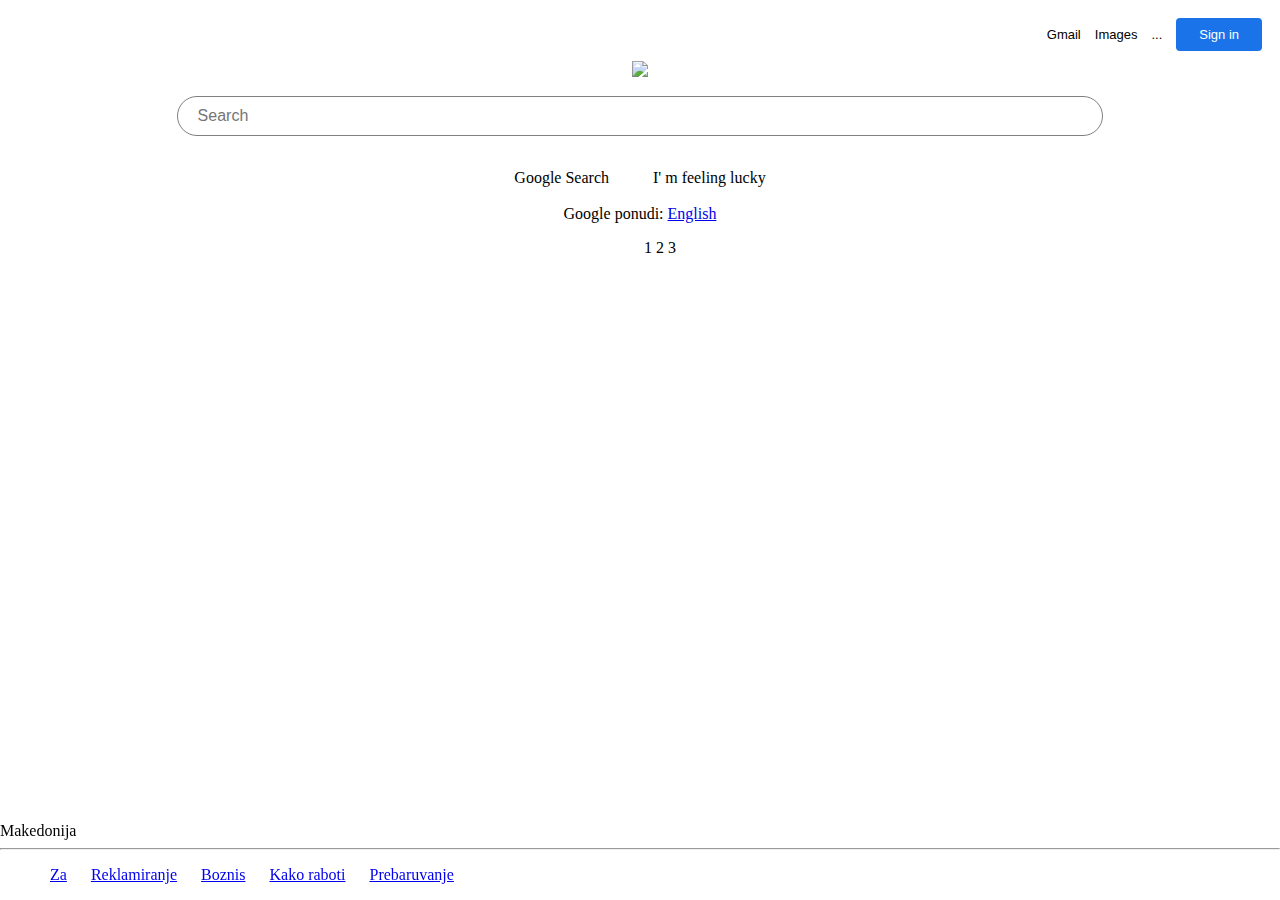
==== indexx.html @ 1e71363f "prva verzija" ====
<!DOCTYPE html>
<html lang="en">

<head>
    <meta charset="UTF-8">
    <meta http-equiv="X-UA-Compatible" content="IE=edge">
    <meta name="viewport" content="width=, initial-scale=1.0">
    <title>Document</title>
    <link href="css/mainn.css" rel="stylesheet">
    <script src="https://kit.fontawesome.com/yourcode.js" crossorigin="anonymous"></script>
</head>

<body>
    <div class="top">
        <a href="#"> Gmail </a>
        <a href="#"> Images </a>
        <a href="#"> ... </a>
        <a class="login" href="#"> Sign in </a>
    </div>

    <div class="middle">
        <img src="https://www.google.com/images/branding/googlelogo/1x/googlelogo_color_272x92dp.png">
        <br>
        <input id="serch" placeholder="Search">
        <i class="far fa-angry"></i>
        <br> <br>
        <a class="middleButton" href="#">Google Search</a>
        <a class="middleButton" href="#">I' m feeling lucky</a>
        <br><br>
        Google ponudi: <a href="#">English</a>
        <ul>
            <li>1</li>
            <li>2</li>
            <li>3</li>
        </ul>
    </div>

    <div class="bottom">
        <span>Makedonija</span>
        <hr>
        <ul>
            <li><a href="#">Za</a></li>
            <li> <a href="#">Reklamiranje</a></li>
            <li><a href="#">Boznis</a></li>
            <li><a href="#">Kako raboti</a></li>
            <li><a href="#">Prebaruvanje</a></li>
        </ul>
    </div>

</body>

</html>
---- css/mainn.css ----
.top{
    text-align: right;
    padding: 10px;
}
.top a{
    text-decoration: none;
    color: black;
    margin-left: 10px;
    font-family: Arial, Helvetica, sans-serif;
    font-size: 13px;
    display: inline-block;
}
.top a:hover{
    text-decoration: underline;
}
.top a.login{
background-color: #1a73e8;
border-radius: 4px;
color: white;
padding: 9px 23px;
}
.top a.login:hover{
    background-color: #2b7de9;
    text-decoration: none;
}
.middle{
    text-align: center;
}
.middle input{
    width: 70%;
    border: 1px solid grey;
    border-radius: 20px;
    padding: 10px 20px;
    font-size: 16px;
    margin: 15px 0px;
}
.middle a.middleButton{
    text-decoration: none;
    color: black;
    padding: 10px 20px;
    border-radius: 3px;
}
.middle a.middleButton:hover{
    border: 2px solid grey;
}
.bottom{
    position: fixed;
    bottom: 0;
    left: 0;
    right: 0;
}
.middle li{
    display: inline-block;
}
.bottom li{
    display: inline-block;
    margin: 0px 10px;
}
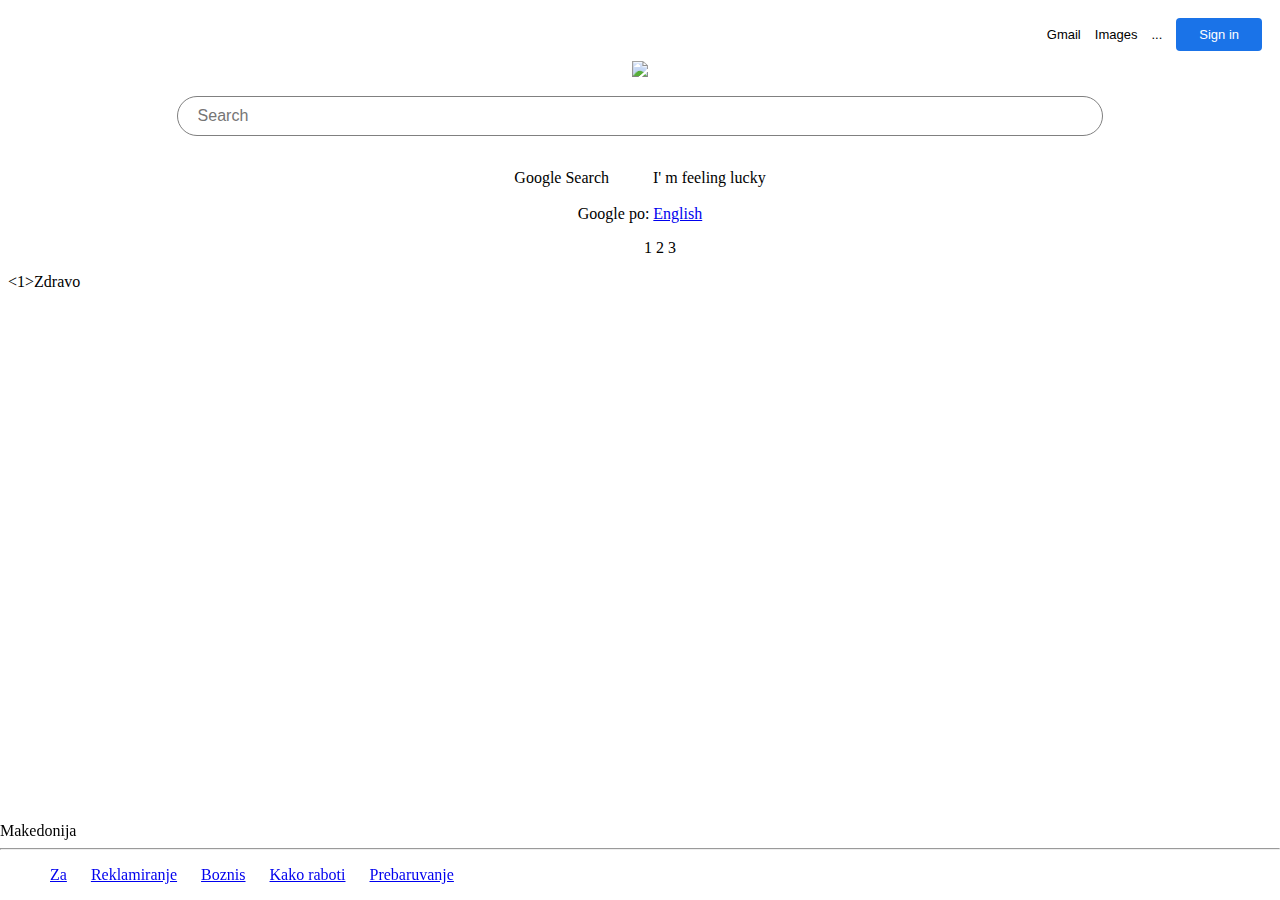
==== commit 64a8ad86: "ee" ====
--- a/indexx.html
+++ b/indexx.html
@@ -5,7 +5,7 @@
     <meta charset="UTF-8">
     <meta http-equiv="X-UA-Compatible" content="IE=edge">
     <meta name="viewport" content="width=, initial-scale=1.0">
-    <title>Document</title>
+    <title>Anita</title>
     <link href="css/mainn.css" rel="stylesheet">
     <script src="https://kit.fontawesome.com/yourcode.js" crossorigin="anonymous"></script>
 </head>
@@ -27,7 +27,7 @@
         <a class="middleButton" href="#">Google Search</a>
         <a class="middleButton" href="#">I' m feeling lucky</a>
         <br><br>
-        Google ponudi: <a href="#">English</a>
+        Google po: <a href="#">English</a>
         <ul>
             <li>1</li>
             <li>2</li>
@@ -46,6 +46,7 @@
             <li><a href="#">Prebaruvanje</a></li>
         </ul>
     </div>
+    <1>Zdravo</1>
 
 </body>
 
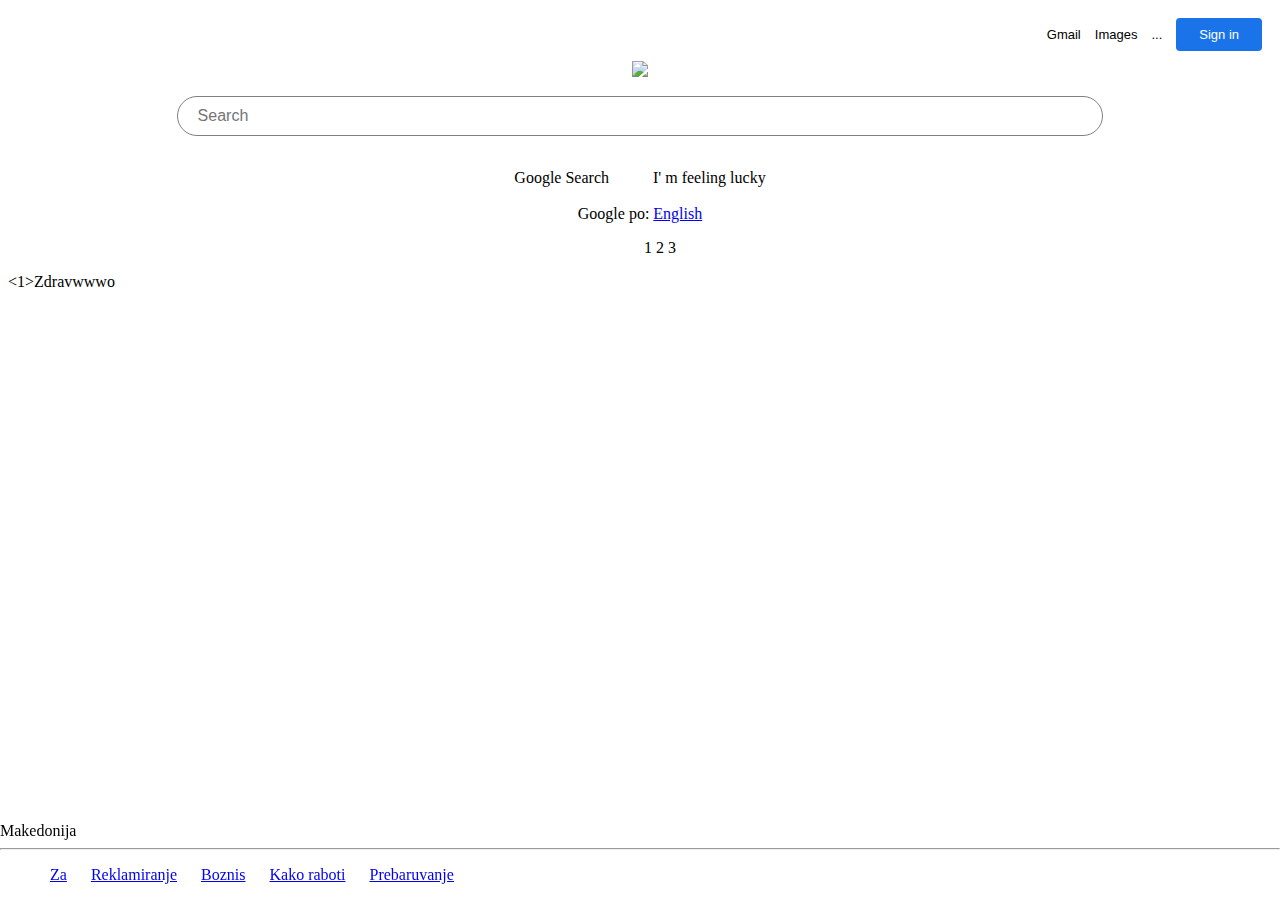
==== commit 80bcf7ef: "Update indexx.html" ====
--- a/indexx.html
+++ b/indexx.html
@@ -46,7 +46,7 @@
             <li><a href="#">Prebaruvanje</a></li>
         </ul>
     </div>
-    <1>Zdravo</1>
+    <1>Zdravwwwo</1>
 
 </body>
 
